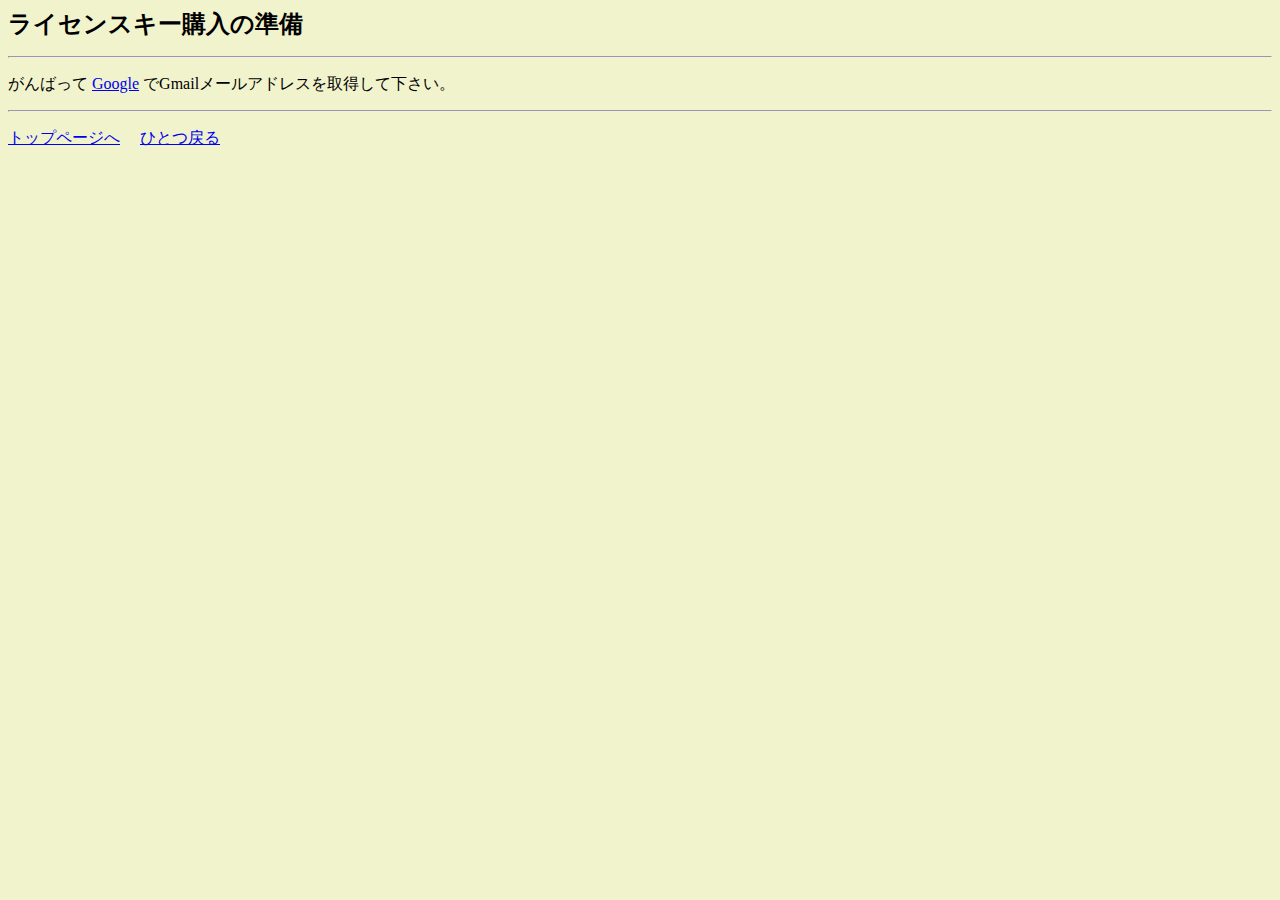
==== shareware/getgmail.html @ eb447677 "v0.9" ====
<html lang="ja"><head>
<meta http-equiv="Content-Type" content="text/html; charset=Shift_JIS">
<link href="base.css" rel="stylesheet" type="text/css" />
<title>���C�Z���X�L�[�w���̏���</title>
</head>
<body text="black" bgcolor="white" background="bg.png">

<h1>���C�Z���X�L�[�w���̏���</h1>

<hr />

<p>
����΂��� <a href="https://www.google.co.jp/" target="_blank">Google</a> ��Gmail���[���A�h���X���擾���ĉ������B
</p>

<hr />

<p>
<a href="../index.html">�g�b�v�y�[�W��</a>�@
<a href="share_step01-nomail.html">�ЂƂ߂�</a>
</p>

</body></html>
---- shareware/base.css ----
body {
	color: black;
	background-color: white;
	background: url("bg.png");
}

h1 {
	font-family: "���C���I", "�l�r �o�S�V�b�N";
	font-weight: bold;
	font-size: 150%;
}

p {
	line-height: 125%;
}
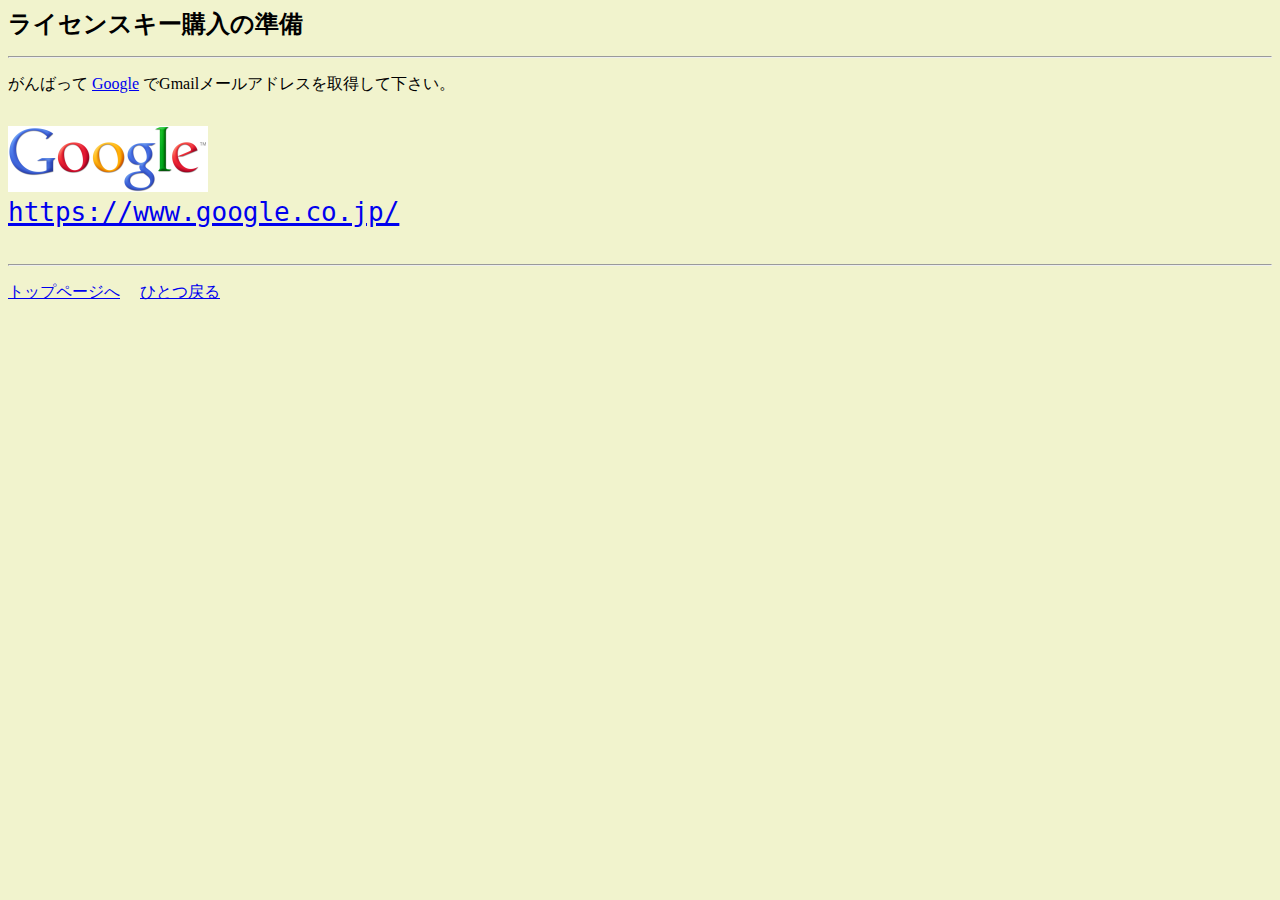
==== commit 5c42671e: "v1.0" ====
--- a/shareware/getgmail.html
+++ b/shareware/getgmail.html
@@ -13,6 +13,13 @@
 ����΂��� <a href="https://www.google.co.jp/" target="_blank">Google</a> ��Gmail���[���A�h���X���擾���ĉ������B
 </p>
 
+<p style="font-size: 200%; ">
+	<a href="https://www.google.co.jp/" target="_blank">
+		<img src="google.png" alt="Google" title="Google"><br />
+		<tt>https://www.google.co.jp/</tt></a>
+	</a>
+</p>
+
 <hr />
 
 <p>
